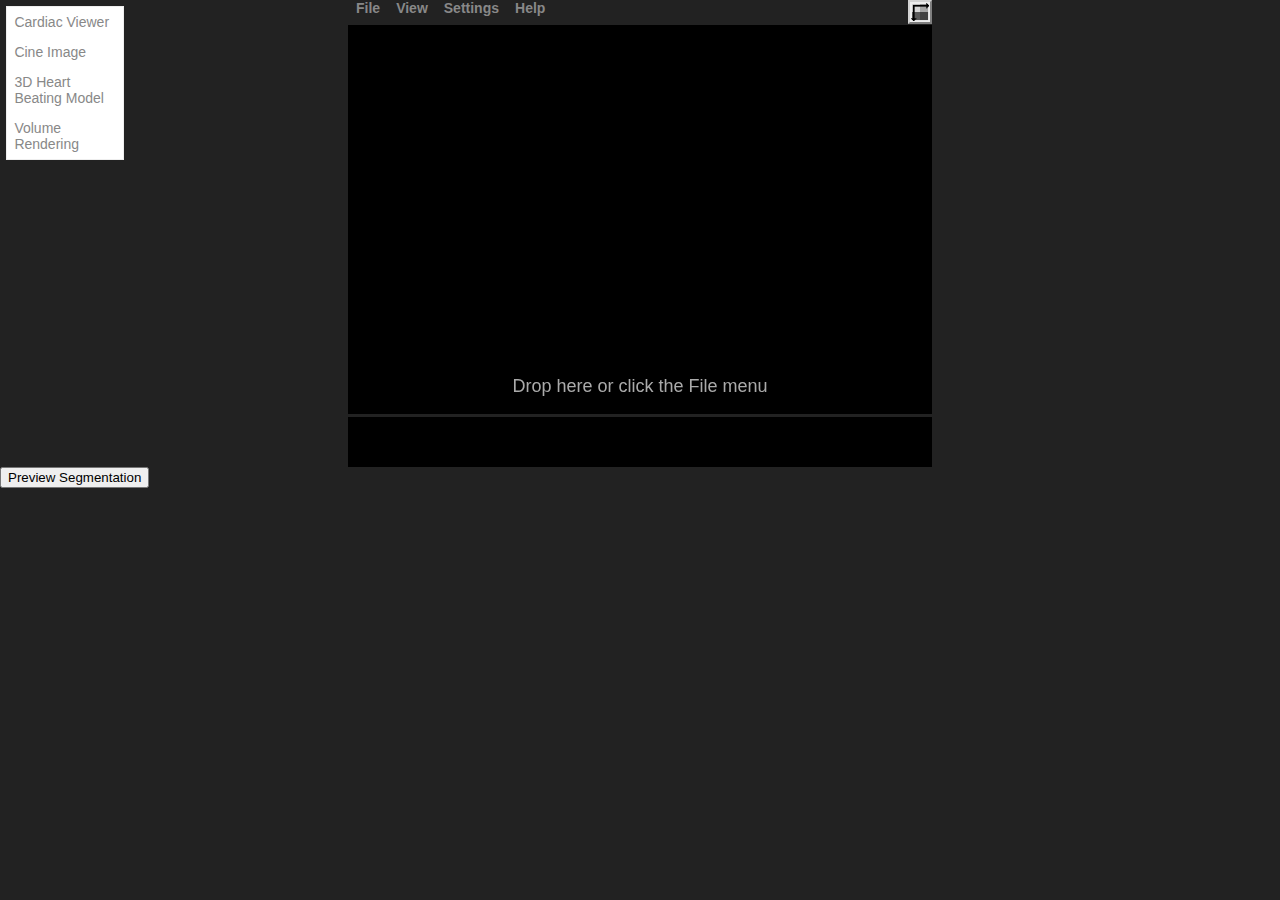
==== Papaya-master/src/html/2DHeartViewer.html @ 454d2386 "Cardiac digital twin frontend viewer" ====
<!DOCTYPE html>

<html xmlns="http://www.w3.org/1999/xhtml" lang="en">
<head>
    <meta http-equiv="Content-Type" content="text/html; charset=utf-8"/>

    <meta name="viewport" content="width=device-width, initial-scale=1.0, user-scalable=no"/>
    <meta name="apple-mobile-web-app-capable" content="yes">
    <meta name="apple-mobile-web-app-status-bar-style" content="black-translucent">

    <link rel="stylesheet" type="text/css" href="../css/style.css" />
    <link rel="stylesheet" type="text/css" href="../css/sidebar/navigation-sidebar.css" />
    <link rel="stylesheet" type="text/css" href="../../release/current/standard/papaya.css" />
    <script type="text/javascript" src="../../release/current/standard/papaya.js"></script>
    
    <title>2D Heart Viewer</title>
</head>

<body style="background-color: #222;">
    <ul class="sidebar">
        <a href="./2DHeartViewer.html">Cardiac Viewer</a>
        <a href="./CineImage.html">Cine Image</a>
        <a href="./3DHeartBeatingModel.html">3D Heart Beating Model</a>
        <a href="./VolumeRendering.html">Volume Rendering</a>
    </ul>
    <div id="papaya-container" style="width: 600px; margin: auto;">
        <div class="papaya"></div>
    </div>
    
    <button id="preview-segmentation"> Preview Segmentation</button>

    <script type="text/javascript">
        var params = [];
        document.getElementById("preview-segmentation").addEventListener("click",
        function previewSegmentation()
        {
            params["images"] = ["http://localhost:5000/training_axial_full_pat0.nii.gz","http://localhost:5000/training_axial_full_pat0-label.nii.gz"];
            
            var newViewer = document.createElement('div');
            newViewer.classList.add("papaya");
            newViewer.setAttribute("data-params", "params");

            var oldViewer = document.getElementById("papaya-container").firstElementChild;
            
            document.getElementById("papaya-container").removeChild(oldViewer);
            document.getElementById("papaya-container").appendChild(newViewer);
            console.log("set");
        });
        
    </script>
    
</body>

</html>
---- Papaya-master/src/css/style.css ----
body {
    font-family: sans-serif;
    font-size: 14px;
    color: #888;
    background-color: #fff;
    margin: 0;
  }
  
  .body-container {
    width: 100%;
    height: 100%;
  }
  
  #main {
    width: 70%;
    height: 100%;
    float: left;
  }

  .main-heading {
    font-size: 5em;
    font-weight: 400;
    font-family:'Segoe UI';
    text-align: center;
    padding-top: 15%;
    color: white;
  }

  .sub-heading {
    font-size: 3em;
    font-weight: 400;
    font-family:'Segoe UI';
    text-align: center;
  }
  
  #preview-area {
    width: 100%;
    height:100%;
  }
  
  .preview-container {
    width: 100%;
    height: 90%;
    overflow: hidden;
  }
  
  .gui-container {
    width: 100%;
    height: 50%;
  }
  
  .outer-container-3 {
    width: 31%;
    height: 60%;
    display: inline-block;
    margin: 0.5%;
    box-shadow: 1px 2px 4px 0px rgba(0,0,0,0.25);
    text-align: center;
  }
  
  .control-outer-container-3 {
    width: 31%;
    height: 35%;
    display: inline-block;
    margin: 0.5%;
    vertical-align: top;
  }
  
  .outer-container-1 {
    width: 72%;
    height: 70%;
    display: inline-block;
    margin: 0.5%;
    box-shadow: 1px 2px 4px 0px rgba(0,0,0,0.25);
    text-align: center;
  }
  
  .dg.main {
    width:100% !important;
  }
  
  .close-button {
    width: 21.7% !important;
  }
---- Papaya-master/src/css/sidebar/navigation-sidebar.css ----
.sidebar {
    width: 9%;
    height: 97%;
    float: left;
    background-color: #fff;
    margin:0.5%;
    border: 1px solid #eee;
    font-size: 14px;
    color: #eee;
    padding: 0;
  }
  
  .sidebar a {
      display: block;
      color: #888;
      padding: 0.5em;
      text-decoration: none;
  }
  
  .sidebar a:hover {
      text-decoration: none;
      background-color: #eee;
      color: #888;
  }
  
  .sidebar a:selected {
      text-decoration: none;
      background-color: blue;
      color: #888;
  }
---- Papaya-master/release/current/standard/papaya.css ----
.papaya{width:90%;height:90%;margin:25px auto;background-color:black;font-family:sans-serif}.papaya:before{position:relative;content:"Papaya requires JavaScript...";display:block;top:45%;color:red;margin:0 auto;font-size:18px;font-family:sans-serif}.papaya-fullscreen{height:100%}.papaya-toolbar{text-align:left;box-sizing:content-box;position:relative}.papaya-toolbar ul{margin:0;list-style:none}.papaya-toolbar input[type=file]{text-align:right;display:none}.papaya-kiosk-controls{position:relative;margin:5px auto;list-style:none;-webkit-touch-callout:none;-webkit-user-select:none;-khtml-user-select:none;-moz-user-select:none;-ms-user-select:none;user-select:none}.papaya-kiosk-controls ul{list-style:none}.papaya-kiosk-controls button{-webkit-appearance:none;border-radius:0;-webkit-border-radius:0;font-size:14px;height:25px;background-color:lightgray}.papaya-control-increment{-webkit-appearance:none;border-radius:0;-webkit-border-radius:0;font-size:14px;height:25px;width:25px;text-align:center;vertical-align:middle;padding:0;margin-left:auto;margin-right:auto;line-height:16px;box-sizing:border-box;font-family:"Courier New",Courier,monospace}.papaya-main-increment{-webkit-appearance:none;border-radius:0;-webkit-border-radius:0;font-size:14px;height:25px;width:25px;text-align:center;font-family:"Courier New",Courier,monospace;background-color:lightgray;vertical-align:middle;padding:0;margin-left:auto;margin-right:auto;box-sizing:border-box;outline:0}.papaya-main-decrement{-webkit-appearance:none;border-radius:0;-webkit-border-radius:0;font-size:14px;height:25px;width:25px;text-align:center;font-family:"Courier New",Courier,monospace;background-color:lightgray;vertical-align:middle;padding:0;margin-left:auto;margin-right:auto;box-sizing:border-box;outline:0}.papaya-main-swap{-webkit-appearance:none;border-radius:0;-webkit-border-radius:0;font-size:14px;height:25px;background-color:lightgray;outline:0}.papaya-main-goto-center{-webkit-appearance:none;border-radius:0;-webkit-border-radius:0;font-size:14px;height:25px;background-color:lightgray;outline:0}.papaya-main-goto-origin{-webkit-appearance:none;border-radius:0;-webkit-border-radius:0;font-size:14px;height:25px;background-color:lightgray;outline:0}.papaya-slider-slice{padding:0 5px;display:inline}.papaya-slider-slice span{font-size:14px;font-family:sans-serif;vertical-align:middle}.papaya-slider-slice button{-webkit-appearance:none;border-radius:0;-webkit-border-radius:0;vertical-align:middle;font-size:14px;height:25px;background-color:lightgray}.papaya-controlbar-label{color:#000}.papaya-menu{width:220px;background:#222;z-index:100;position:absolute;border:solid 2px darkgray;padding:4px;margin:0}.papaya-menu li{font-size:12px;font-family:sans-serif;padding:4px 2px;color:#b5cbd3;cursor:pointer;list-style-type:none}.papaya-menu-label{font-size:14px;font-family:sans-serif;font-weight:bold;padding:2px 8px;cursor:pointer;vertical-align:text-bottom}.papaya-menu-titlebar{font-size:16px;font-family:sans-serif;padding:3px 8px 0 8px;cursor:default;vertical-align:text-bottom;color:white}.papaya-menu-icon{margin-left:5px}.papaya-menu-icon img{box-sizing:content-box}.papaya-menu-hovering{background-color:#444}.papaya-menu-spacer{height:8px}.papaya-menu-unselectable{-moz-user-select:-moz-none;-khtml-user-select:none;-webkit-user-select:none;-ms-user-select:none;user-select:none;-webkit-user-drag:none;user-drag:none}.papaya-menu-button-hovering{background-color:#DDD}.papaya-menu-filechooser{cursor:pointer;width:200px;display:inline-block;font-weight:normal}.papaya-menu-input{width:38px;margin-right:5px;color:black}li .papaya-menu-slider{vertical-align:middle;text-align:center;display:inline;width:120px;padding:0;margin:0}.papaya-dialog{min-width:400px;max-width:500px;height:500px;background:#222;position:absolute;z-index:100;border:solid 2px darkgray;padding:6px;font-size:14px;font-family:sans-serif;color:#b5cbd3;box-sizing:content-box;line-height:1.45}.papaya-dialog-content{margin:20px;height:415px;color:#dedede;overflow:auto;-ms-overflow-style:-ms-autohiding-scrollbar}.papaya-dialog-content-nowrap{white-space:nowrap}.papaya-dialog-content table{margin:0 auto}.papaya-dialog-content-label{text-align:right;padding:5px;color:#b5cbd3}.papaya-dialog-content-control{text-align:left;padding:5px}.papaya-dialog-content-help{text-align:right;padding:5px;color:lightgray;font-size:12px}.papaya-dialog-title{color:#b5cbd3;font-weight:bold;font-size:16px}.papaya-dialog-button{text-align:right;box-sizing:content-box;height:22px}.papaya-dialog-button button{box-sizing:content-box;color:black;font-size:11px}.papaya-dialog-background{position:fixed;top:0;left:0;background-color:#fff;width:100%;height:100%;opacity:.5}.papaya-dialog-stopscroll{height:100%;overflow:hidden}.checkForJS{width:90%;height:90%;margin:25px auto;background-color:black}.checkForJS:before{position:relative;content:"Papaya requires JavaScript...";display:block;top:45%;color:red;margin:0 auto;font-size:18px;font-family:sans-serif;text-align:center}.papaya-utils-unsupported{width:90%;height:90%;margin:25px auto;background-color:black}.papaya-utils-unsupported-message{position:relative;display:block;top:45%;color:red;margin:0 auto;font-size:18px;font-family:sans-serif;text-align:center}.papaya-viewer{line-height:1;font-family:sans-serif}.papaya-viewer div,.papaya-viewer canvas{margin:0;padding:0;border:0;font:inherit;font-size:100%;vertical-align:baseline;font-family:sans-serif}.papaya-viewer canvas{cursor:crosshair}
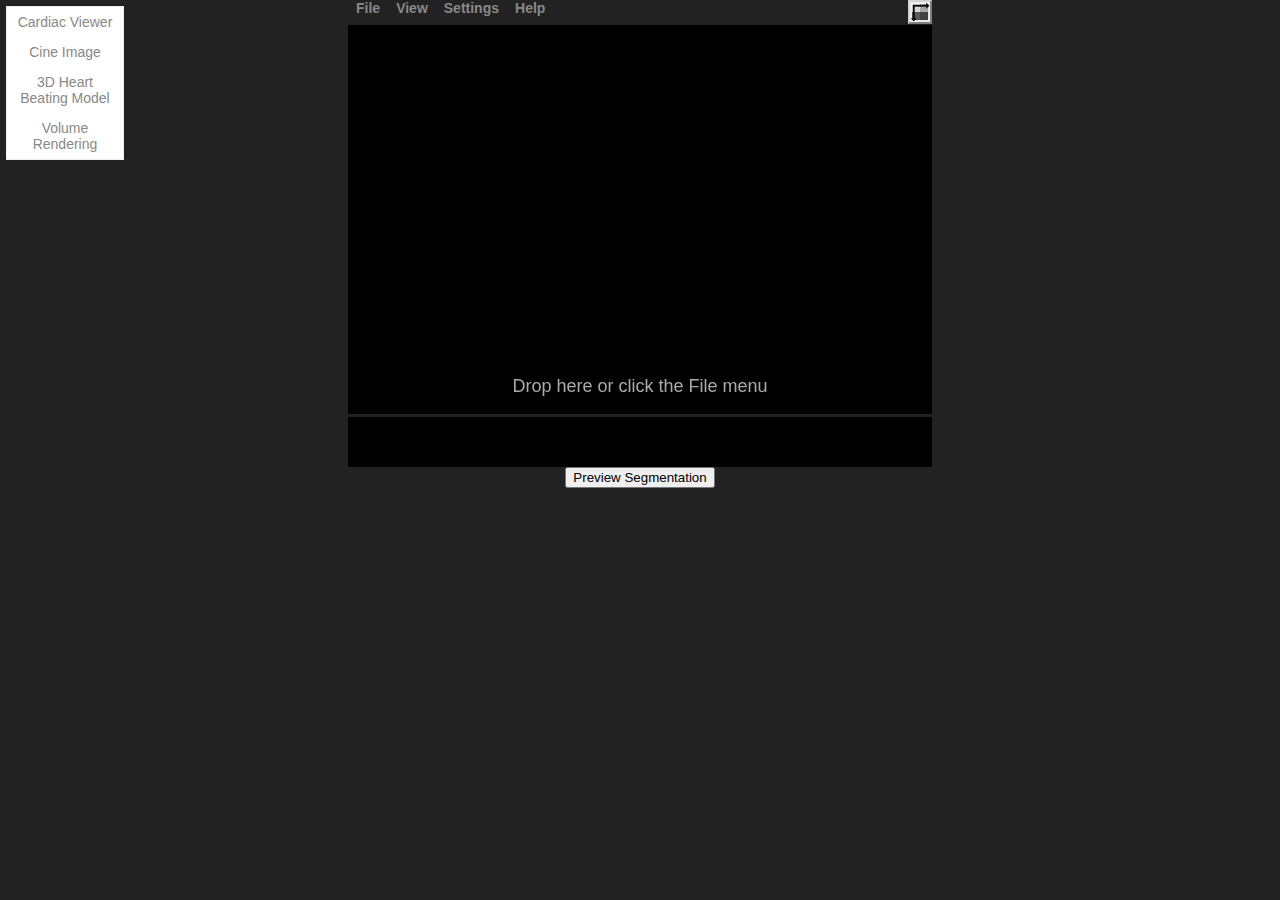
==== commit 25472a2b: "Cardiac digital twin frontend viewer" ====
--- a/Papaya-master/src/html/2DHeartViewer.html
+++ b/Papaya-master/src/html/2DHeartViewer.html
@@ -16,7 +16,7 @@
     <title>2D Heart Viewer</title>
 </head>
 
-<body style="background-color: #222;">
+<body style="background-color: #222; text-align: center;">
     <ul class="sidebar">
         <a href="./2DHeartViewer.html">Cardiac Viewer</a>
         <a href="./CineImage.html">Cine Image</a>
@@ -35,16 +35,6 @@
         function previewSegmentation()
         {
             params["images"] = ["http://localhost:5000/training_axial_full_pat0.nii.gz","http://localhost:5000/training_axial_full_pat0-label.nii.gz"];
-            
-            var newViewer = document.createElement('div');
-            newViewer.classList.add("papaya");
-            newViewer.setAttribute("data-params", "params");
-
-            var oldViewer = document.getElementById("papaya-container").firstElementChild;
-            
-            document.getElementById("papaya-container").removeChild(oldViewer);
-            document.getElementById("papaya-container").appendChild(newViewer);
-            console.log("set");
         });
         
     </script>
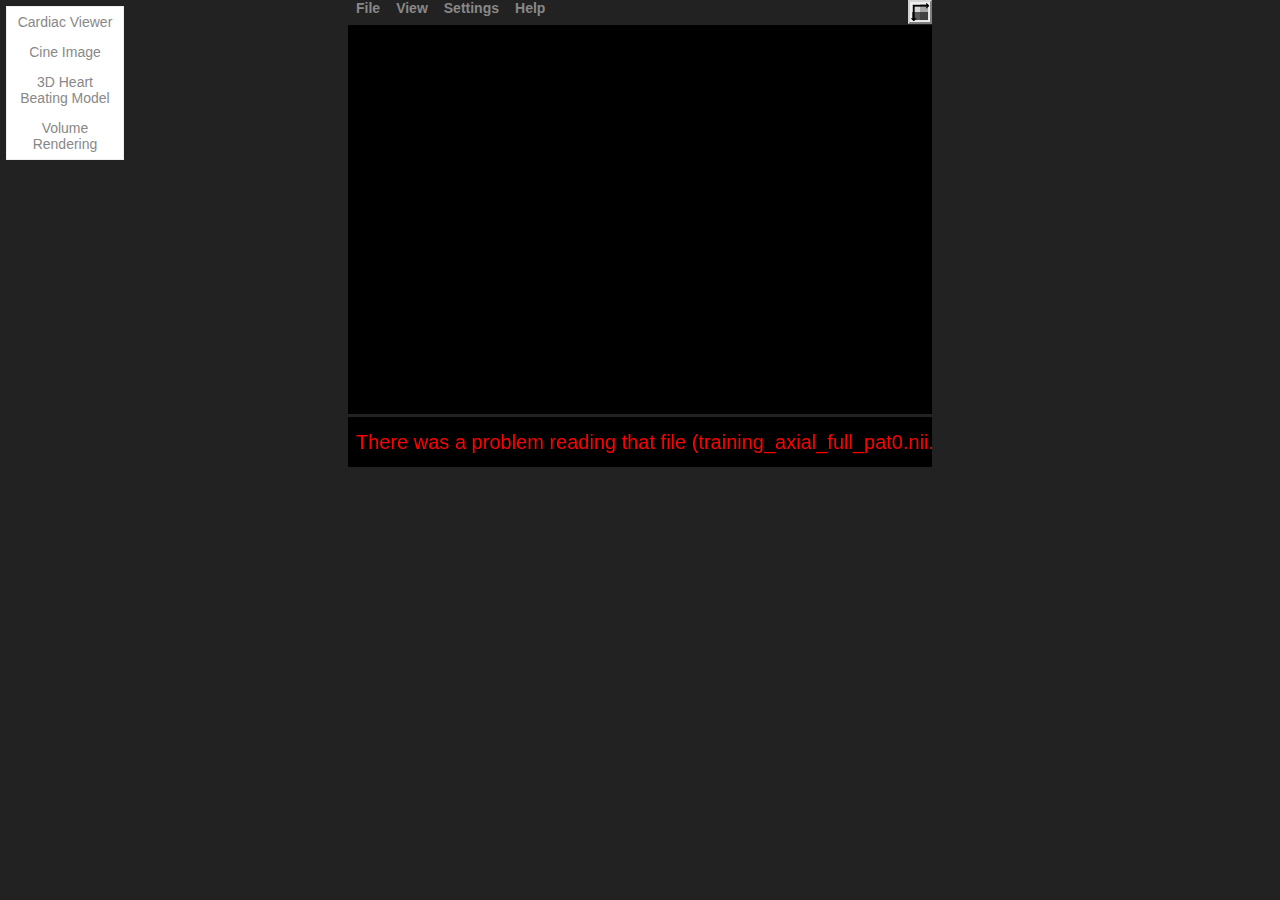
==== commit 33205a6c: "Add pre load images" ====
--- a/Papaya-master/src/html/2DHeartViewer.html
+++ b/Papaya-master/src/html/2DHeartViewer.html
@@ -14,6 +14,10 @@
     <script type="text/javascript" src="../../release/current/standard/papaya.js"></script>
     
     <title>2D Heart Viewer</title>
+    <script type="text/javascript">
+        var params = [];   
+        params["images"] = ["http://localhost:5000/training_axial_full_pat0.nii.gz","http://localhost:5000/training_axial_full_pat0-label.nii.gz"];    
+    </script>
 </head>
 
 <body style="background-color: #222; text-align: center;">
@@ -24,20 +28,8 @@
         <a href="./VolumeRendering.html">Volume Rendering</a>
     </ul>
     <div id="papaya-container" style="width: 600px; margin: auto;">
-        <div class="papaya"></div>
+        <div class="papaya" data-params="params"></div>
     </div>
-    
-    <button id="preview-segmentation"> Preview Segmentation</button>
-
-    <script type="text/javascript">
-        var params = [];
-        document.getElementById("preview-segmentation").addEventListener("click",
-        function previewSegmentation()
-        {
-            params["images"] = ["http://localhost:5000/training_axial_full_pat0.nii.gz","http://localhost:5000/training_axial_full_pat0-label.nii.gz"];
-        });
-        
-    </script>
     
 </body>
 
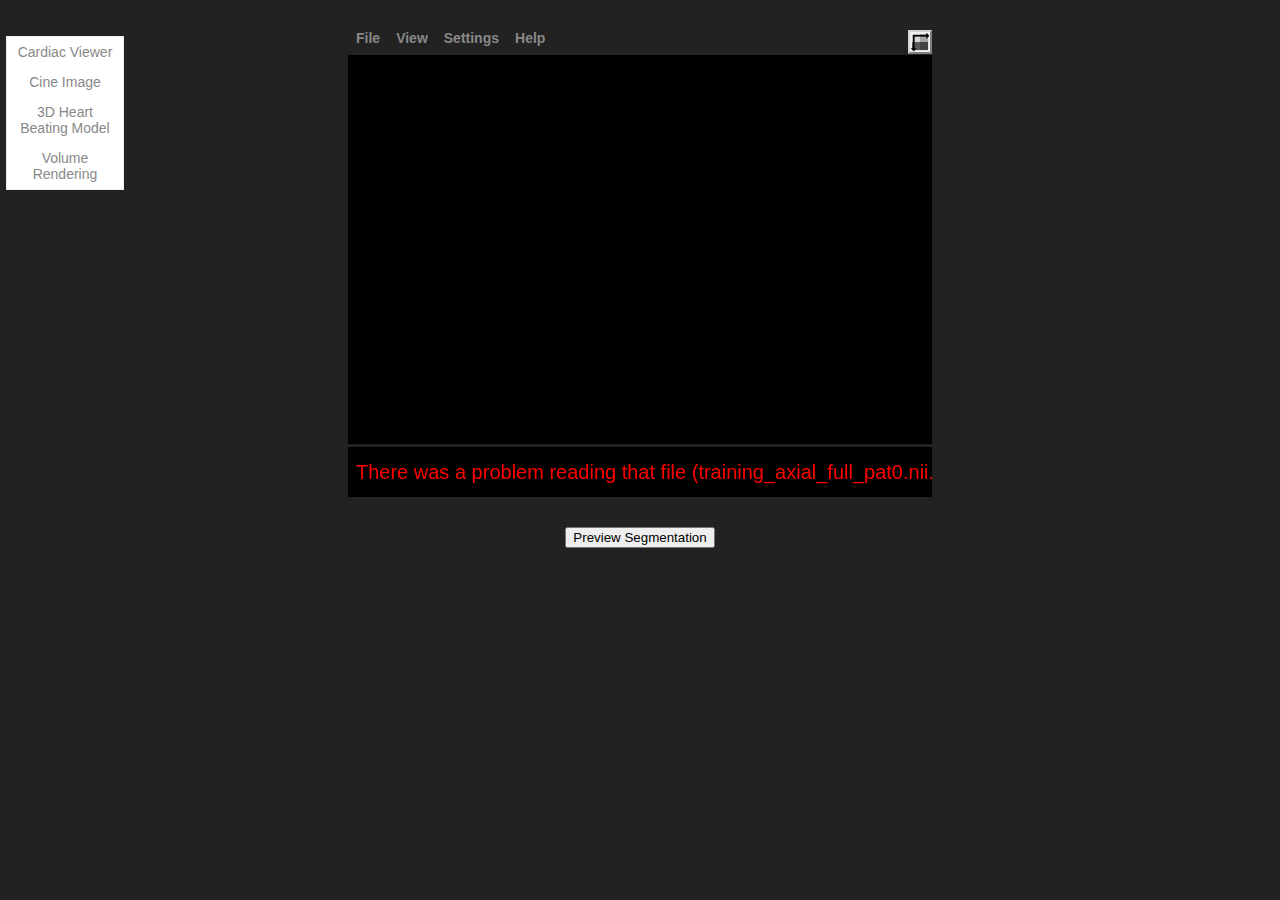
==== commit 7f94be3c: "Add preview button" ====
--- a/Papaya-master/src/html/2DHeartViewer.html
+++ b/Papaya-master/src/html/2DHeartViewer.html
@@ -27,9 +27,11 @@
         <a href="./3DHeartBeatingModel.html">3D Heart Beating Model</a>
         <a href="./VolumeRendering.html">Volume Rendering</a>
     </ul>
-    <div id="papaya-container" style="width: 600px; margin: auto;">
+    <div id="papaya-container" style="width: 600px; margin: 30px auto;">
         <div class="papaya" data-params="params"></div>
     </div>
+    
+    <button id="preview-segmentation"> Preview Segmentation</button>
     
 </body>
 
